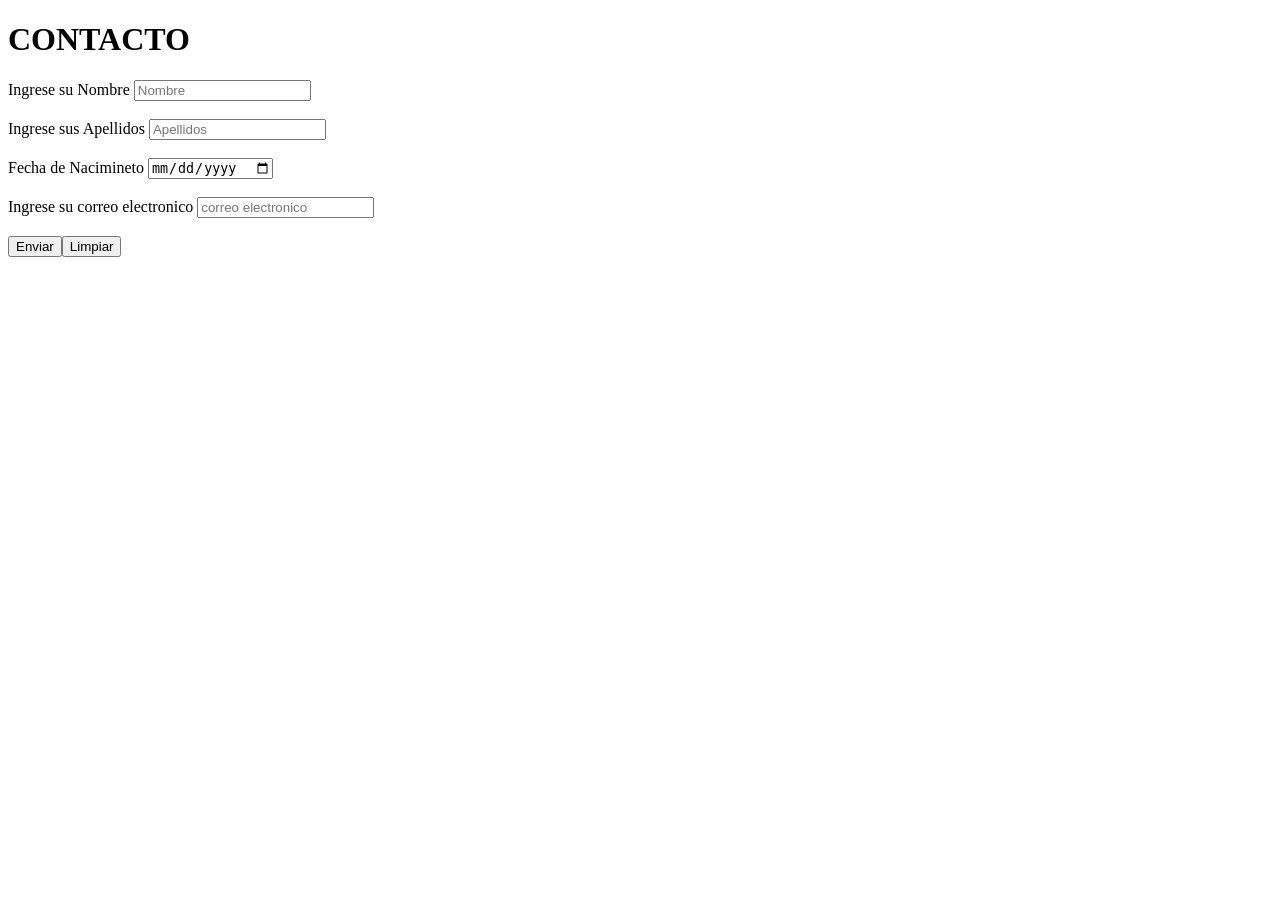
==== contacto.html @ f06c1b95 "initial commit" ====
<!DOCTYPE html>
<html lang="en">
<head>
    <meta charset="UTF-8">
    <meta http-equiv="X-UA-Compatible" content="IE=edge">
    <meta name="viewport" content="width=device-width, initial-scale=1.0">
    <title>contcto</title>
</head>
<body>
    <mai>
        <h1>CONTACTO</h1>
        <form action="">
            <label for="nombre">
                <span>Ingrese su Nombre</span>
                <input type="text" id="nombre" placeholder="Nombre">
            </label><br><br>
            <label for="Apellido">
                <span>Ingrese sus Apellidos</span>
                <input type="text" id="Apellidos" placeholder="Apellidos">
            </label><br><br>
            <label for="fecha-nacimiento">
                <span>Fecha de Nacimineto</span>
                <input type="date" id="fecha-nacimineto" placeholder="fecha nacimiento">
            </label><br><br>
            <label for="correo">
                <span>Ingrese su correo electronico</span>
                <input type="email" id="correo" placeholder="correo electronico">
            </label><br><br>
            <input type="submit" value="Enviar"><input type="submit" value="Limpiar">
        </form>
    </mai>    


</body>
</html>
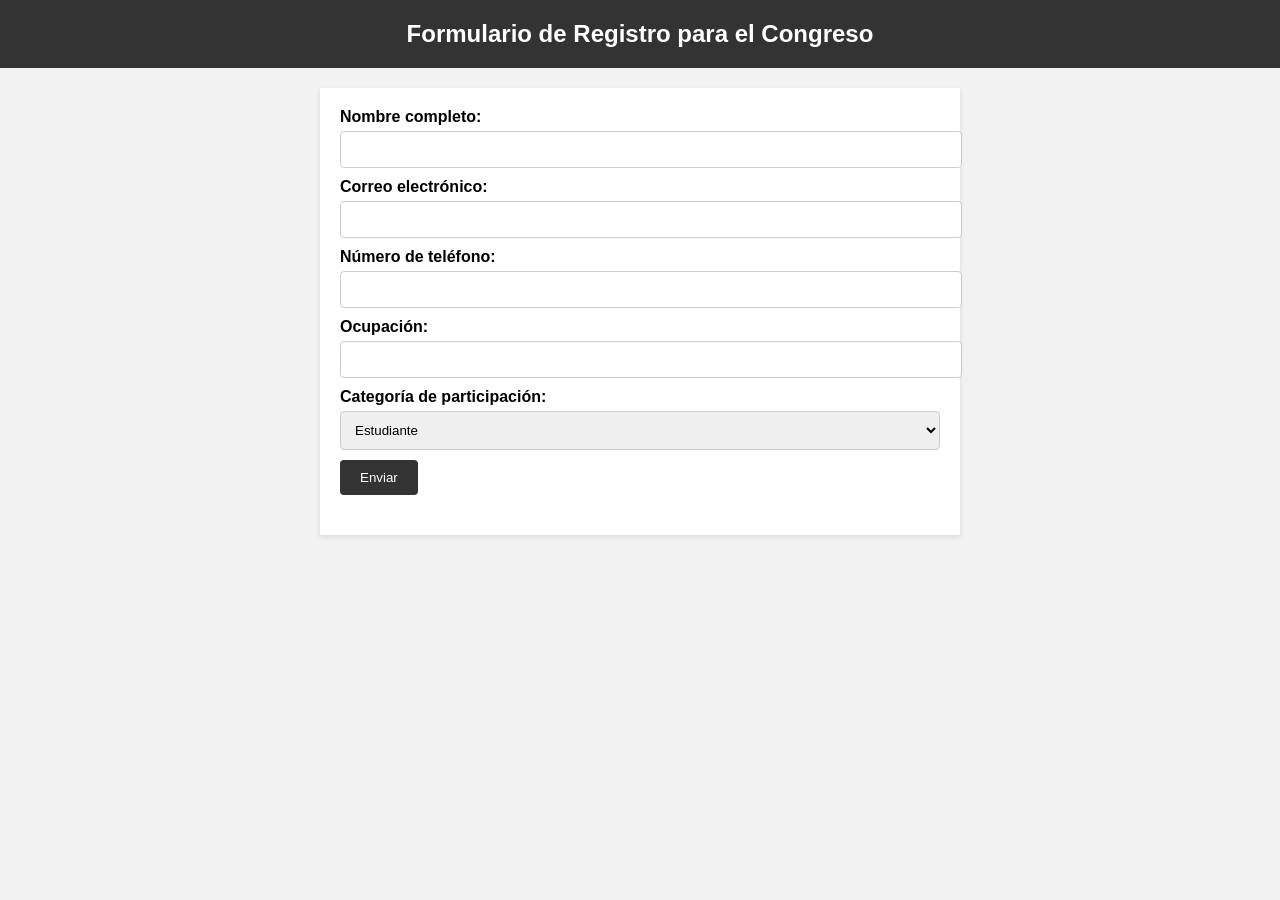
==== commit f6e75493: "initial commit" ====
--- a/contacto.html
+++ b/contacto.html
@@ -4,32 +4,96 @@
     <meta charset="UTF-8">
     <meta http-equiv="X-UA-Compatible" content="IE=edge">
     <meta name="viewport" content="width=device-width, initial-scale=1.0">
-    <title>contcto</title>
+    <title>Formulario de Registro</title>
+    <style>
+        body {
+            font-family: Arial, sans-serif;
+            margin: 0;
+            padding: 0;
+            background-color: #f2f2f2;
+        }
+        
+        header {
+            background-color: #333;
+            color: #fff;
+            padding: 20px;
+            text-align: center;
+        }
+        
+        h1 {
+            margin: 0;
+            font-size: 24px;
+        }
+        
+        main {
+            max-width: 600px;
+            margin: 20px auto;
+            padding: 20px;
+            background-color: #fff;
+            box-shadow: 0 2px 5px rgba(0, 0, 0, 0.1);
+        }
+        
+        form {
+            margin-bottom: 20px;
+        }
+        
+        label {
+            display: block;
+            margin-bottom: 5px;
+            font-weight: bold;
+        }
+        
+        input[type="text"],
+        select {
+            width: 100%;
+            padding: 10px;
+            margin-bottom: 10px;
+            border: 1px solid #ccc;
+            border-radius: 4px;
+        }
+        
+        button[type="submit"] {
+            background-color: #333;
+            color: #fff;
+            padding: 10px 20px;
+            border: none;
+            border-radius: 4px;
+            cursor: pointer;
+        }
+        
+        button[type="submit"]:hover {
+            background-color: #555;
+        }
+    </style>
 </head>
 <body>
-    <mai>
-        <h1>CONTACTO</h1>
-        <form action="">
-            <label for="nombre">
-                <span>Ingrese su Nombre</span>
-                <input type="text" id="nombre" placeholder="Nombre">
-            </label><br><br>
-            <label for="Apellido">
-                <span>Ingrese sus Apellidos</span>
-                <input type="text" id="Apellidos" placeholder="Apellidos">
-            </label><br><br>
-            <label for="fecha-nacimiento">
-                <span>Fecha de Nacimineto</span>
-                <input type="date" id="fecha-nacimineto" placeholder="fecha nacimiento">
-            </label><br><br>
-            <label for="correo">
-                <span>Ingrese su correo electronico</span>
-                <input type="email" id="correo" placeholder="correo electronico">
-            </label><br><br>
-            <input type="submit" value="Enviar"><input type="submit" value="Limpiar">
+    <header>
+        <h1>Formulario de Registro para el Congreso</h1>
+    </header>
+    
+    <main>
+        <form>
+            <label for="nombre">Nombre completo:</label>
+            <input type="text" id="nombre" name="nombre" required>
+            
+            <label for="email">Correo electrónico:</label>
+            <input type="text" id="email" name="email" required>
+            
+            <label for="telefono">Número de teléfono:</label>
+            <input type="text" id="telefono" name="telefono" required>
+            
+            <label for="ocupacion">Ocupación:</label>
+            <input type="text" id="ocupacion" name="ocupacion" required>
+            
+            <label for="categoria">Categoría de participación:</label>
+            <select id="categoria" name="categoria">
+                <option value="estudiante">Estudiante</option>
+                <option value="profesor">Profesor</option>
+                <option value="profesional">Profesional</option>
+            </select>
+            
+            <button type="submit">Enviar</button>
         </form>
-    </mai>    
-
-
+    </main>
 </body>
-</html>+</html>
